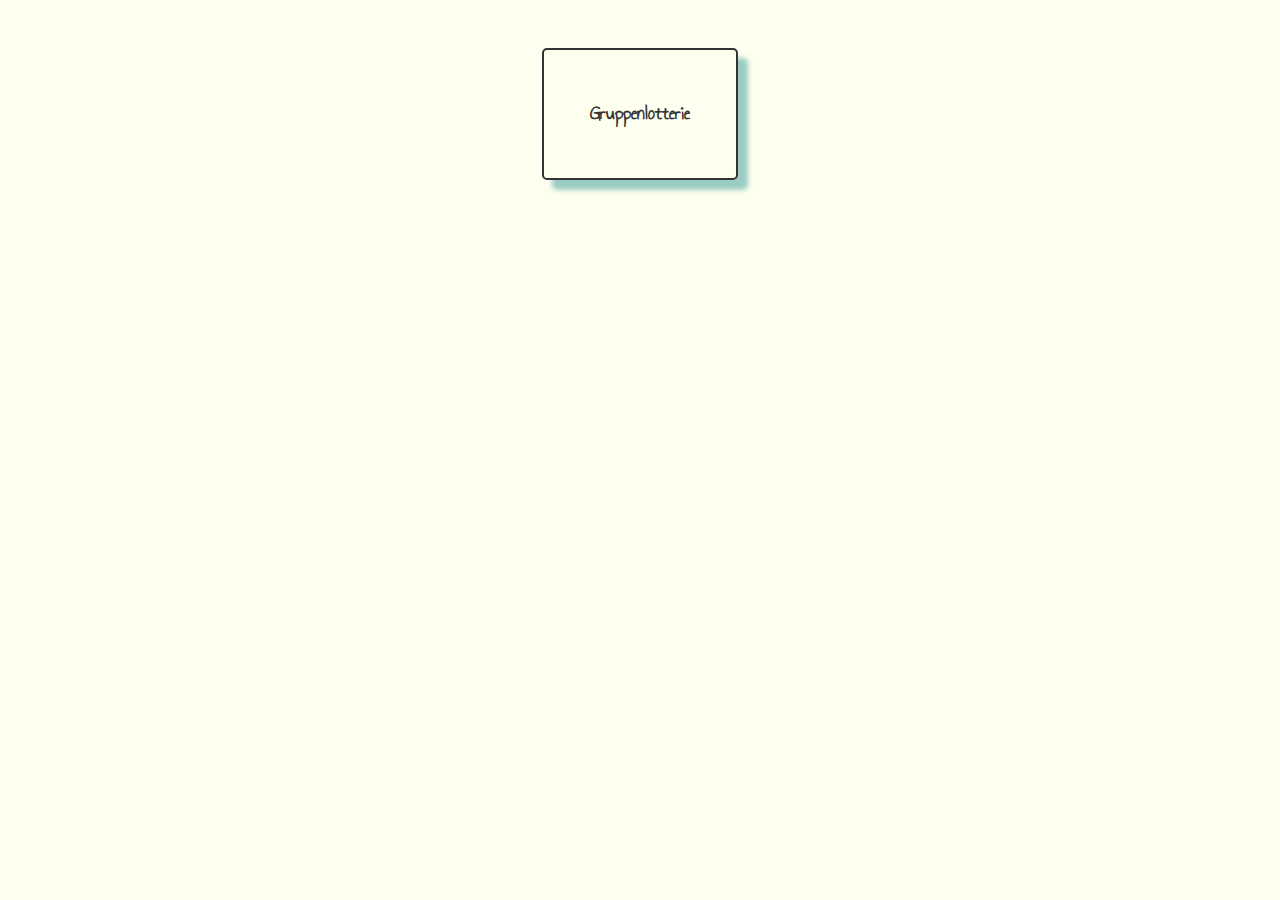
==== index.html @ 792dee54 "feat(group-lottery): add group lottery" ====
<!DOCTYPE html>
<html lang="de">
  <head>
    <meta charset="utf-8" />
    <title>Agiler Werkzeugkasten</title>
    <meta name="description" content="" />
    <meta http-equiv="X-UA-Compatible" content="IE=edge,chrome=1" />
    <meta name="viewport" content="width=device-width, initial-scale=1" />
    <!--
      <link rel="apple-touch-icon" sizes="180x180" href="./apple-touch-icon.png">
      <link rel="icon" type="image/png" sizes="32x32" href="./favicon-32x32.png">
      <link rel="icon" type="image/png" sizes="16x16" href="./favicon-16x16.png">
    -->
    <link rel="stylesheet" href="./assets/reset.css" type="text/css" />
    <link rel="stylesheet" href="./assets/style.css" type="text/css" />
    <!--
      <link rel="stylesheet" href="https://fonts.googleapis.com/css2?family=Pangolin&display=swap">
    -->
  </head>
  <body>
    <div id="overview">
      <a href="./group-lottery/index.html" class="container tool-selection">
        <span>Gruppenlotterie</span>
      </a>
    </div>
  </body>
</html>
---- assets/style.css ----
@import url("https://fonts.googleapis.com/css2?family=Annie+Use+Your+Telescope&display=swap");

:root {
  --border-color: #333;
  --border-radius: 5px;
  --border-width: 2px;
  --text-color: #333;
  --shadow-color: rgba(0, 128, 128, 0.4);
  --nice-orange: rgba(255, 166, 60, 0.75);
}

body {
  background-color: ivory;
  color: var(--text-color);
  font-family: "Annie Use Your Telescope", cursive;
  font-size: 120%;
  font-weight: bold;
}

#overview {
  align-items: stretch;
  display: flex;
  flex-flow: row wrap;
  justify-content: center;
  margin-top: 2rem;
}

.container {
  border: var(--border-width) solid var(--border-color);
  border-radius: var(--border-radius);
  box-shadow: 10px 10px 5px var(--shadow-color);
}

.tool-selection {
  align-items: center;
  color: var(--text-color);
  display: flex;
  height: 8rem;
  justify-content: center;
  margin: 1rem;
  text-decoration: none;
  width: 12rem;
}

.tool-selection:hover span,
.tool-selection:focus span {
  box-shadow: inset 0 -.5rem 0 var(--shadow-color);
}
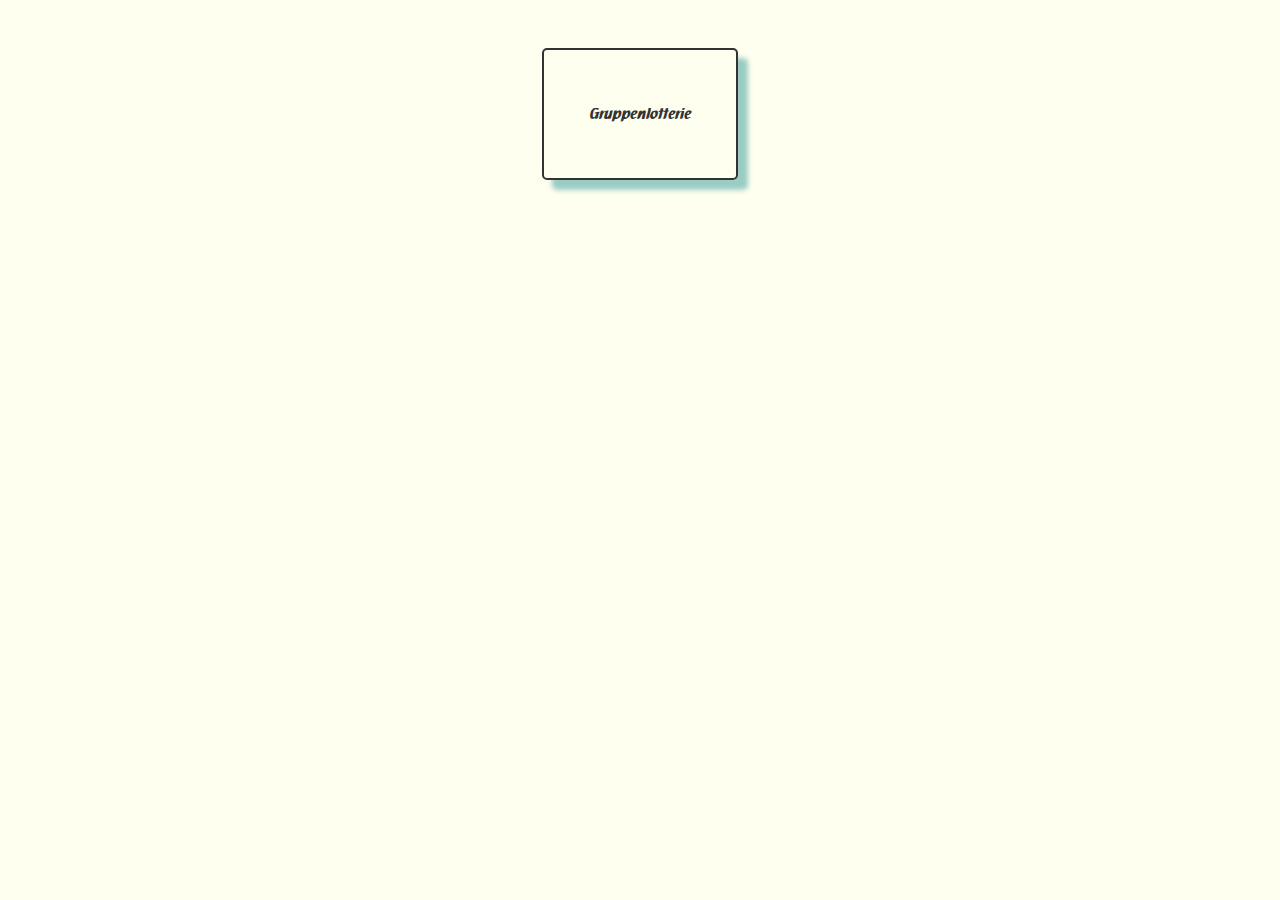
==== commit cfe98811: "style: use official NeulandFont" ====
--- a/index.html
+++ b/index.html
@@ -13,9 +13,6 @@
     -->
     <link rel="stylesheet" href="./assets/reset.css" type="text/css" />
     <link rel="stylesheet" href="./assets/style.css" type="text/css" />
-    <!--
-      <link rel="stylesheet" href="https://fonts.googleapis.com/css2?family=Pangolin&display=swap">
-    -->
   </head>
   <body>
     <div id="overview">
--- a/assets/style.css
+++ b/assets/style.css
@@ -1,4 +1,8 @@
-@import url("https://fonts.googleapis.com/css2?family=Annie+Use+Your+Telescope&display=swap");
+/* other nice fonts: Annie Use Your Telescope, Pangolin */
+@font-face {
+  font-family: NeulandFont;
+  src: url(NeulandFont_2017.ttf);
+}
 
 :root {
   --border-color: #333;
@@ -12,9 +16,8 @@
 body {
   background-color: ivory;
   color: var(--text-color);
-  font-family: "Annie Use Your Telescope", cursive;
-  font-size: 120%;
-  font-weight: bold;
+  font-family: "NeulandFont", cursive;
+  font-size: 100%;
 }
 
 #overview {
@@ -23,6 +26,7 @@
   flex-flow: row wrap;
   justify-content: center;
   margin-top: 2rem;
+  min-height: 1vh;
 }
 
 .container {
@@ -44,5 +48,5 @@
 
 .tool-selection:hover span,
 .tool-selection:focus span {
-  box-shadow: inset 0 -.5rem 0 var(--shadow-color);
+  box-shadow: inset 0 -0.5rem 0 var(--shadow-color);
 }
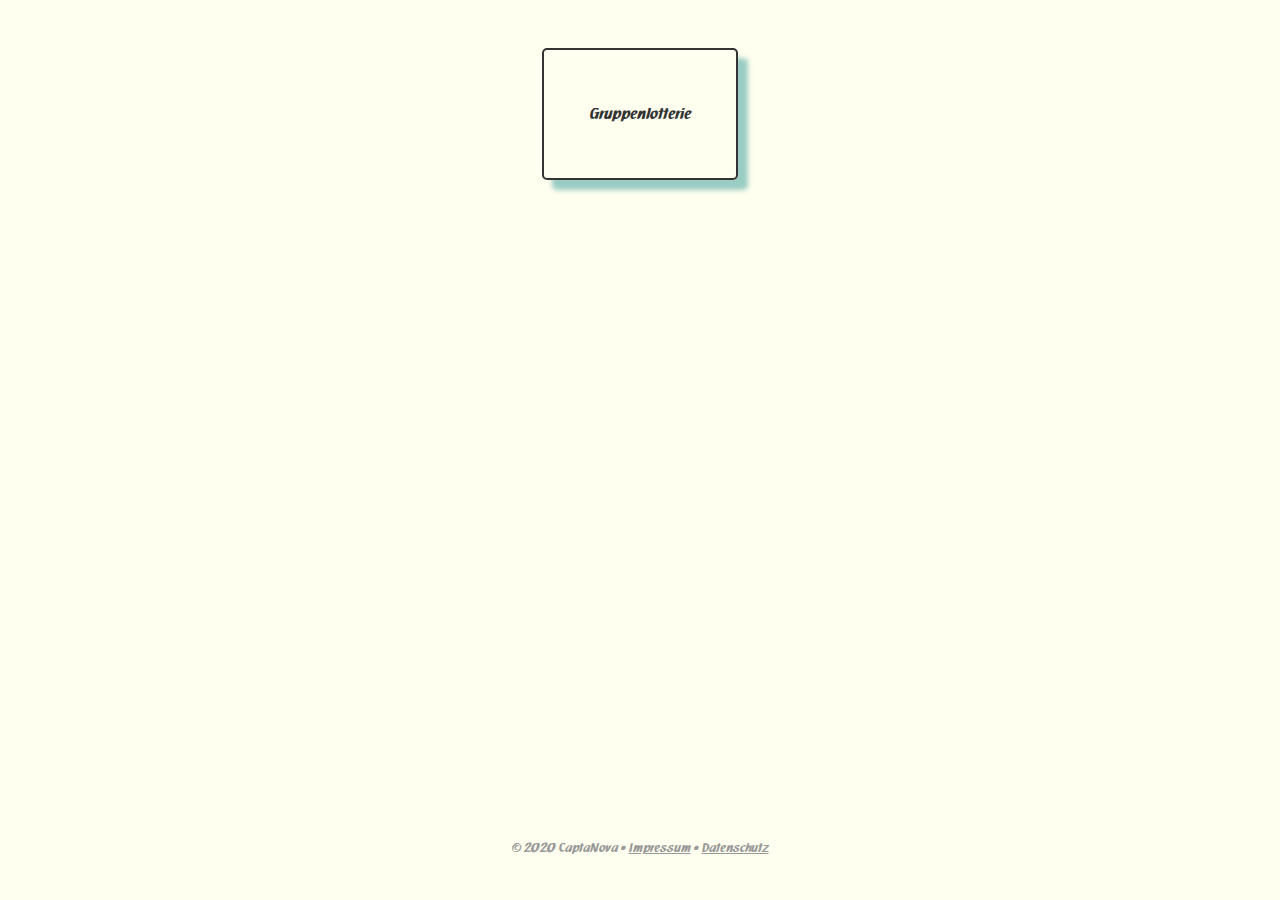
==== commit f4c5f87c: "feat: add legal information" ====
--- a/index.html
+++ b/index.html
@@ -20,5 +20,6 @@
         <span>Gruppenlotterie</span>
       </a>
     </div>
+    <footer>&copy; 2020 CaptaNova &bull; <a href="./imprint.html">Impressum</a> &bull; <a href="./data-protection.html">Datenschutz</a></footer>
   </body>
 </html>
--- a/assets/style.css
+++ b/assets/style.css
@@ -9,6 +9,7 @@
   --border-radius: 5px;
   --border-width: 2px;
   --text-color: #333;
+  --footer-text-color: #999;
   --shadow-color: rgba(0, 128, 128, 0.4);
   --nice-orange: rgba(255, 166, 60, 0.75);
 }
@@ -20,13 +21,75 @@
   font-size: 100%;
 }
 
+footer {
+  color: var(--footer-text-color);
+  font-size: 80%;
+  margin-bottom: 2rem;
+  text-align: center;
+}
+
+footer a,
+footer a:link,
+footer a:visited,
+footer a:hover,
+footer a:active {
+  color: var(--footer-text-color);
+  text-decoration: underline;
+}
+
+footer a:hover,
+footer a:active {
+  color: teal;
+}
+
 #overview {
   align-items: stretch;
   display: flex;
   flex-flow: row wrap;
   justify-content: center;
   margin-top: 2rem;
-  min-height: 1vh;
+  min-height: 90vh;
+}
+
+#legal {
+  margin: 2rem;
+  min-height: 90vh;
+}
+
+#legal h1 {
+  font-size: 160%;
+  line-height: 200%;
+}
+
+#legal h1 span,
+#legal h2 span,
+#legal h3 span {
+  box-shadow: inset 0 -0.5rem 0 var(--shadow-color);
+}
+
+#legal h2 {
+  font-size: 120%;
+  line-height: 200%;
+}
+
+#legal h3 {
+  font-size: 120%;
+  line-height: 200%;
+}
+
+#legal p,
+#legal ul {
+  margin-bottom: 1rem;
+}
+
+#legal ul li {
+  list-style-type: disc;
+  margin-left: 1rem;
+}
+
+#legal small {
+  font-size: small;
+  font-style: italic;
 }
 
 .container {
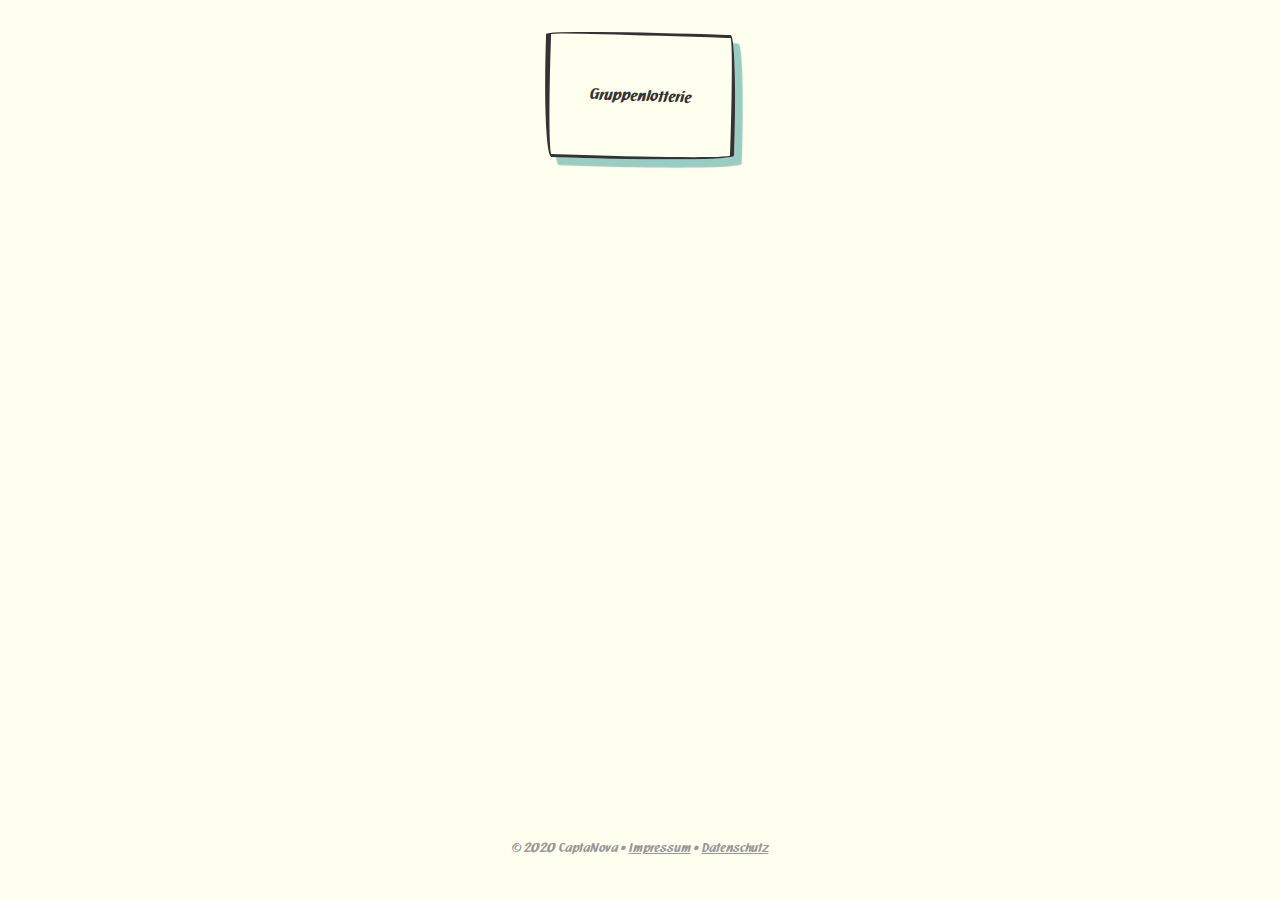
==== commit 247284e3: "feat(design): hand-drawn container borders" ====
--- a/index.html
+++ b/index.html
@@ -16,10 +16,16 @@
   </head>
   <body>
     <div id="overview">
-      <a href="./group-lottery/index.html" class="container tool-selection">
+      <a
+        href="./group-lottery/index.html"
+        class="container container1 tool-selection"
+      >
         <span>Gruppenlotterie</span>
       </a>
     </div>
-    <footer>&copy; 2020 CaptaNova &bull; <a href="./imprint.html">Impressum</a> &bull; <a href="./data-protection.html">Datenschutz</a></footer>
+    <footer>
+      &copy; 2020 CaptaNova &bull; <a href="./imprint.html">Impressum</a> &bull;
+      <a href="./data-protection.html">Datenschutz</a>
+    </footer>
   </body>
 </html>
--- a/assets/style.css
+++ b/assets/style.css
@@ -93,23 +93,53 @@
 }
 
 .container {
-  border: var(--border-width) solid var(--border-color);
-  border-radius: var(--border-radius);
-  box-shadow: 10px 10px 5px var(--shadow-color);
+  align-items: center;
+  border: solid var(--border-color);
+  box-shadow: 8px 8px 1px var(--shadow-color);
+  box-sizing: border-box;
+  display: flex;
+  height: 12rem;
+  justify-content: center;
+  padding: 1rem;
+  transition: 0.4s ease-in-out;
+  width: 12rem;
+}
+
+.container:hover {
+  transform: scale(120%);
+  z-index: 5;
+}
+
+.container1 {
+  border-radius: 95% 4% 92% 5%/4% 95% 6% 95%;
+  border-width: 3px 4px 3px 5px;
+  transform: rotate(2deg);
+}
+
+.container2 {
+  border-radius: 4% 95% 6% 95%/95% 4% 92% 5%;
+  border-width: 3px 3px 5px 5px;
+  transform: rotate(-2deg);
+}
+
+.container3 {
+  border-radius: 95% 4% 97% 5%/4% 94% 3% 95%;
+  border-width: 5px 3px 3px 5px;
+  transform: rotate(2deg);
 }
 
 .tool-selection {
-  align-items: center;
   color: var(--text-color);
-  display: flex;
   height: 8rem;
-  justify-content: center;
-  margin: 1rem;
   text-decoration: none;
   width: 12rem;
 }
 
+.tool-selection span {
+  transition: 0.4s ease-in-out;
+}
+
 .tool-selection:hover span,
-.tool-selection:focus span {
-  box-shadow: inset 0 -0.5rem 0 var(--shadow-color);
+.tool-selection.box:focus span {
+  box-shadow: inset 0 -0.5rem 1px var(--shadow-color);
 }
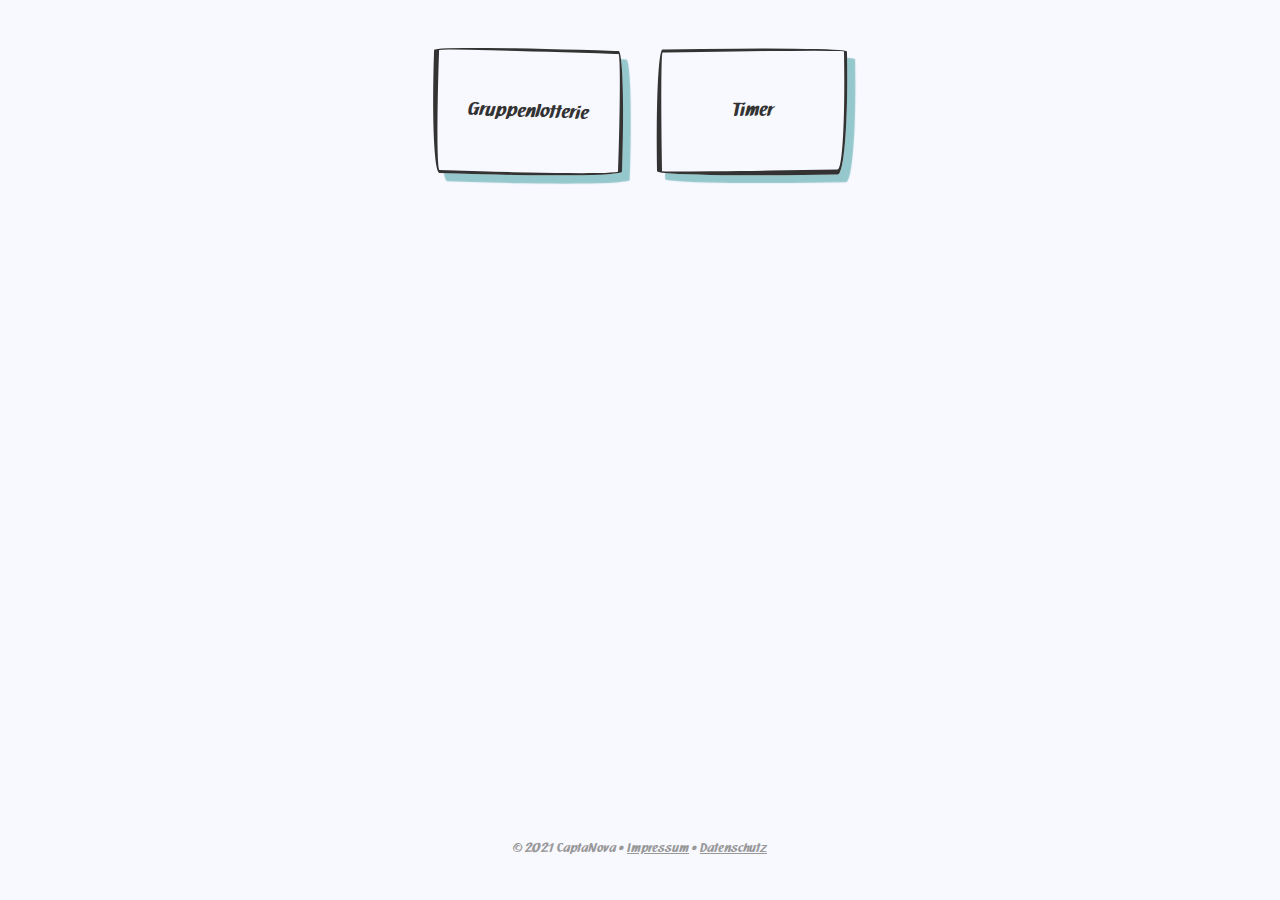
==== commit 242bbe4c: "feat(timer): add basic timer" ====
--- a/index.html
+++ b/index.html
@@ -15,17 +15,26 @@
     <link rel="stylesheet" href="./assets/style.css" type="text/css" />
   </head>
   <body>
-    <div id="overview">
-      <a
-        href="./group-lottery/index.html"
-        class="container container1 tool-selection"
-      >
-        <span>Gruppenlotterie</span>
-      </a>
+    <div>
+      <main id="overview">
+        <a
+          href="./group-lottery/index.html"
+          class="container container1 tool-selection"
+        >
+          <span>Gruppenlotterie</span>
+        </a>
+        <a
+          href="./timer/index.html"
+          class="container container2 tool-selection"
+        >
+          <span>Timer</span>
+        </a>
+      </main>
+      <footer>
+        &copy; 2021 CaptaNova &bull;
+        <a href="./imprint.html">Impressum</a> &bull;
+        <a href="./data-protection.html">Datenschutz</a>
+      </footer>
     </div>
-    <footer>
-      &copy; 2020 CaptaNova &bull; <a href="./imprint.html">Impressum</a> &bull;
-      <a href="./data-protection.html">Datenschutz</a>
-    </footer>
   </body>
 </html>
--- a/assets/style.css
+++ b/assets/style.css
@@ -11,20 +11,41 @@
   --text-color: #333;
   --footer-text-color: #999;
   --shadow-color: rgba(0, 128, 128, 0.4);
+  --text-shadow-color: rgba(0, 128, 128, 0.6);
   --nice-orange: rgba(255, 166, 60, 0.75);
 }
 
 body {
-  background-color: ivory;
+  background-color: ghostwhite;
   color: var(--text-color);
   font-family: "NeulandFont", cursive;
   font-size: 100%;
 }
 
+button,
+input,
+textarea {
+  border: 0;
+  font: inherit;
+  font-size: 100%;
+  margin: 0;
+  padding: 0;
+  outline: none;
+}
+
+article {
+  align-items: center;
+  display: flex;
+  flex-direction: column;
+  justify-content: center;
+  margin: 2rem;
+  max-width: 45rem;
+}
+
 footer {
   color: var(--footer-text-color);
   font-size: 80%;
-  margin-bottom: 2rem;
+  padding-bottom: 2rem;
   text-align: center;
 }
 
@@ -52,8 +73,8 @@
 }
 
 #legal {
-  margin: 2rem;
-  min-height: 90vh;
+  align-items: flex-start;
+  justify-content: flex-start;
 }
 
 #legal h1 {
@@ -92,6 +113,7 @@
   font-style: italic;
 }
 
+/* Elements */
 .container {
   align-items: center;
   border: solid var(--border-color);
@@ -101,13 +123,7 @@
   height: 12rem;
   justify-content: center;
   padding: 1rem;
-  transition: 0.4s ease-in-out;
   width: 12rem;
-}
-
-.container:hover {
-  transform: scale(120%);
-  z-index: 5;
 }
 
 .container1 {
@@ -119,7 +135,7 @@
 .container2 {
   border-radius: 4% 95% 6% 95%/95% 4% 92% 5%;
   border-width: 3px 3px 5px 5px;
-  transform: rotate(-2deg);
+  transform: rotate(-1deg);
 }
 
 .container3 {
@@ -128,9 +144,28 @@
   transform: rotate(2deg);
 }
 
+.topic {
+  border: var(--border-width) solid var(--border-color);
+  border-radius: var(--border-radius);
+  box-sizing: border-box;
+  font-size: 180%;
+  line-height: 200%;
+  margin-bottom: 2rem;
+  text-align: center;
+  text-transform: uppercase;
+  text-shadow: 2px 2px 1px var(--text-shadow-color);
+  width: 100%;
+  max-width: 50rem;
+  /* TODO: hand-drawn border */
+}
+
+/* Page styles */
+
 .tool-selection {
   color: var(--text-color);
+  font-size: 120%;
   height: 8rem;
+  margin: 1rem;
   text-decoration: none;
   width: 12rem;
 }
@@ -143,3 +178,31 @@
 .tool-selection.box:focus span {
   box-shadow: inset 0 -0.5rem 1px var(--shadow-color);
 }
+
+@media only screen and (min-width: 768px) {
+  article {
+    border: var(--border-width) solid var(--border-color);
+    border-radius: var(--border-radius);
+    box-sizing: border-box;
+    padding: 2rem;
+    max-width: 90%;
+    margin: 2rem auto;
+  }
+
+  /* Elements */
+
+  .container {
+    transition: 0.4s ease-in-out;
+  }
+
+  .container:hover {
+    transform: scale(120%);
+    z-index: 5;
+  }
+}
+
+@media only screen and (min-width: 1024px) {
+  article {
+    max-width: 60rem;
+  }
+}
